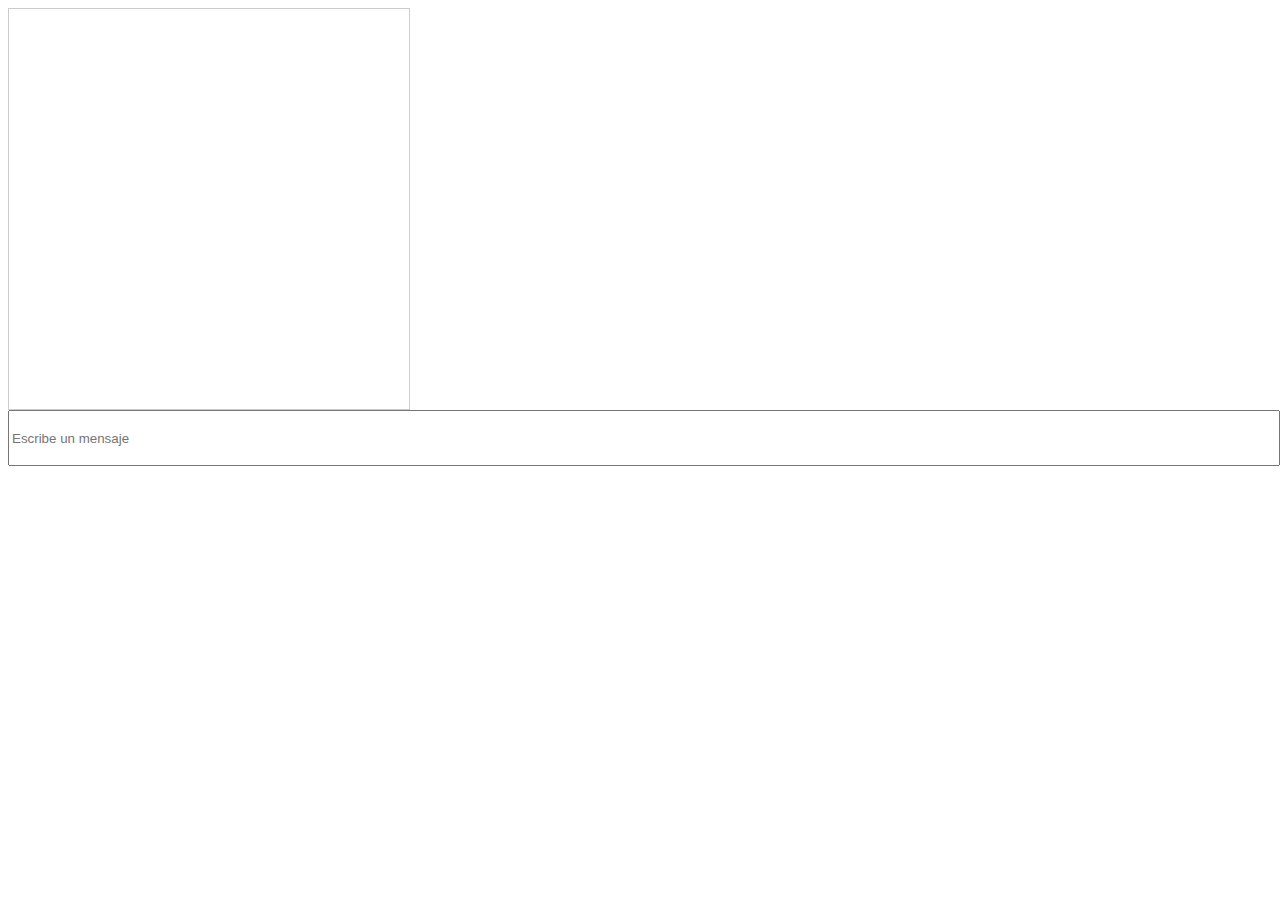
==== index.html @ 2ce2c071 "Create index.html" ====
<!DOCTYPE html>
<html>
<head>
  <title>Chat en tiempo real</title>
  <style>
    /* Estilos para el chat */
    #chat {
      width: 400px;
      height: 400px;
      border: 1px solid #ccc;
      overflow-y: scroll;
    }
    #input {
      width: 100%;
      height: 50px;
    }
  </style>
</head>
<body>
  <div id="chat"></div>
  <input id="input" type="text" placeholder="Escribe un mensaje">
  <script src="/socket.io/socket.io.js"></script>
  <script src="main.js"></script>
</body>
</html>
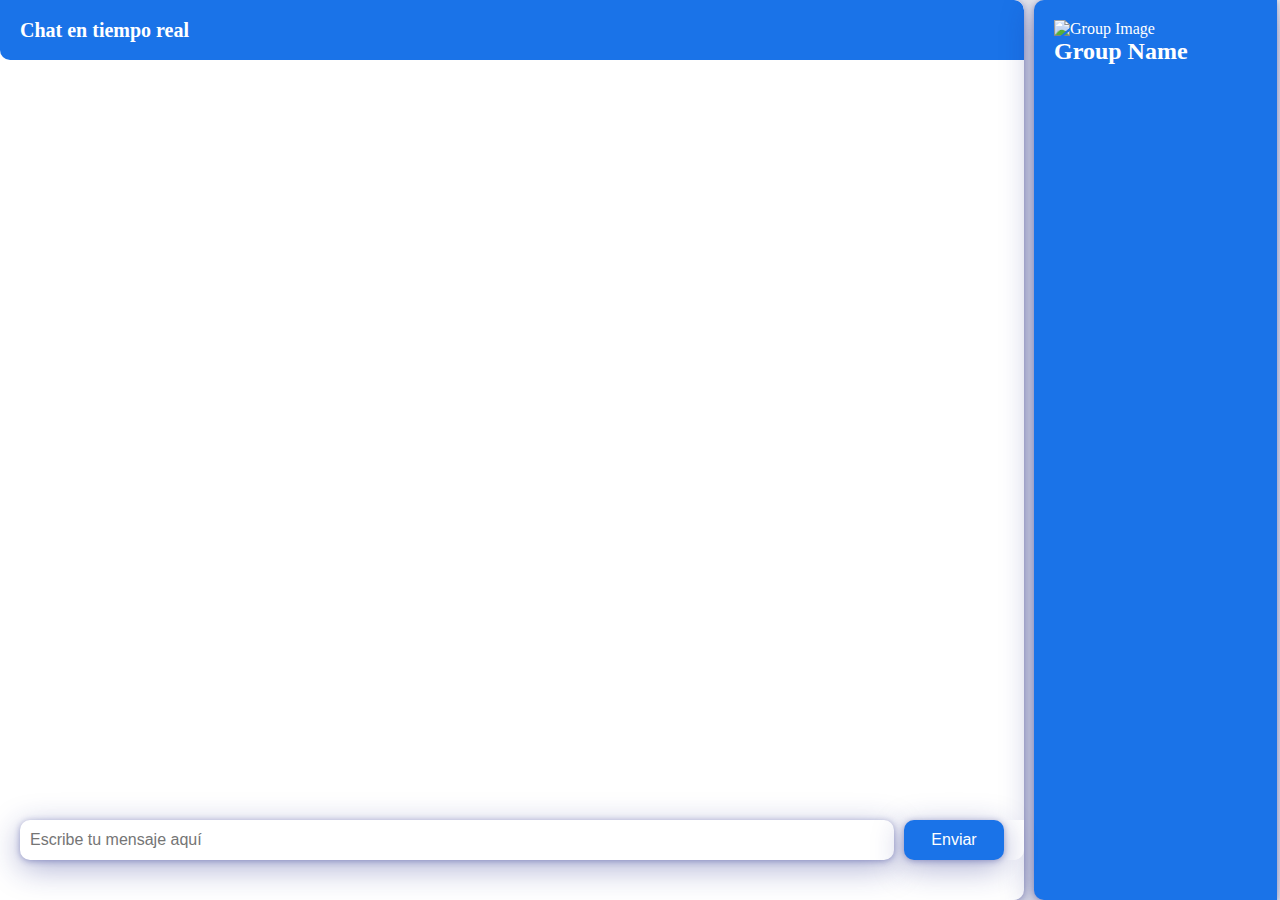
==== commit fafb32aa: "updates files" ====
--- a/index.html
+++ b/index.html
@@ -2,24 +2,27 @@
 <html>
 <head>
   <title>Chat en tiempo real</title>
-  <style>
-    /* Estilos para el chat */
-    #chat {
-      width: 400px;
-      height: 400px;
-      border: 1px solid #ccc;
-      overflow-y: scroll;
-    }
-    #input {
-      width: 100%;
-      height: 50px;
-    }
-  </style>
+  <link rel="stylesheet" href="css/style.css">
 </head>
 <body>
-  <div id="chat"></div>
-  <input id="input" type="text" placeholder="Escribe un mensaje">
-  <script src="/socket.io/socket.io.js"></script>
-  <script src="main.js"></script>
+  <div class="chat-container">
+    <div class="chat-box">
+      <div class="chat-header">
+        <h1>Chat en tiempo real</h1>
+      </div>
+      <div class="chat-messages"></div>
+      <div class="chat-input">
+        <input type="text" placeholder="Escribe tu mensaje aquí">
+        <button>Enviar</button>
+      </div>
+    </div>
+    <aside class="chat-aside">
+      <div class="fot-chat">
+        <img src="https://cn.i.cdn.ti-platform.com/content/530/showpage/clarence/es/clarence-200x200.png" alt="Group Image">
+      <h2>Group Name</h2>
+      </div>
+    </aside>
+  </div>
+  
 </body>
 </html>
--- a/css/style.css
+++ b/css/style.css
@@ -0,0 +1,175 @@
+/* Estilos globales */
+:root {
+    --background-color: #f2f2f2;
+    --primary-color: #1a73e8;
+    --secondary-color: #ffffff;
+    --font-size: 16px;
+    --border-radius: 10px;
+    --box-shadow: 0 8px 32px 0 rgba(31, 38, 135, 0.37),
+                  0 1px 6px 0 rgba(31, 38, 135, 0.37);
+  }
+  
+  * {
+    margin: 0;
+    padding: 0;
+    box-sizing: border-box;
+  }
+  
+  body {
+    font-size: var(--font-size);
+    background-color: var(--background-color);
+  }
+
+  .chat-input {
+    display: flex;
+    bottom: 40px;
+    width: 80%;
+    position: absolute;
+    align-items: center;
+    padding: 0 20px;
+    background-color: var(--secondary-color);
+    border-radius: 0 0 var(--border-radius) var(--border-radius);
+  } 
+  .chat-container {
+    width: 100%;
+    display: grid;
+    grid-template-columns: 80% 19%;
+    gap: 10px;
+    height: 100vh;
+  }
+  
+  .chat-box {
+    width: 100%;
+    height: 100%;
+    border-radius: 0 var(--border-radius) var(--border-radius) 0;
+    box-shadow: var(--box-shadow);
+    background-color: var(--secondary-color);
+    overflow: hidden;
+  }
+  
+  .chat-header {
+    display: flex;
+    justify-content: space-between;
+    align-items: center;
+    height: 60px;
+    padding: 0 20px;
+    background-color: var(--primary-color);
+    color: var(--secondary-color);
+    border-radius: 0 var(--border-radius) 0 var(--border-radius);
+  }
+  
+  .chat-header h1 {
+    font-size: 20px;
+  }
+  
+  .chat-messages {
+    flex-grow: 1;
+    overflow-y: auto;
+    padding: 20px;
+  }
+  
+  .chat-message {
+    margin-bottom: 10px;
+    padding: 10px;
+    border-radius: var(--border-radius);
+    background-color: var(--primary-color);
+    color: var(--secondary-color);
+    box-shadow: var(--box-shadow);
+  }
+  
+  .chat-message:last-child {
+    margin-bottom: 0;
+  }
+  
+  
+  .chat-input input[type="text"] {
+    flex-grow: 1;
+    height: 40px;
+    padding: 10px;
+    border-radius: var(--border-radius);
+    border: none;
+    box-shadow: var(--box-shadow);
+    background-color: var(--secondary-color);
+    font-size: var(--font-size);
+  }
+  
+  .chat-input button {
+    margin-left: 10px;
+    height: 40px;
+    width: 100px;
+    border: none;
+    border-radius: var(--border-radius);
+    box-shadow: var(--box-shadow);
+    background-color: var(--primary-color);
+    color: var(--secondary-color);
+    font-size: var(--font-size);
+    cursor: pointer;
+    transition: all 0.3s ease-in-out;
+  }
+  
+  .chat-input button:hover {
+    background-color: transparent;
+    color: var(--primary-color);
+  }
+  
+  .chat-aside {
+    width: 100%;
+    height: 100vh;
+    display: flex;
+    flex-direction: column;
+    background-color: var(--primary-color);
+    color: var(--secondary-color);
+    border-radius: var(--border-radius) 0 0 var(--border-radius);
+    box-shadow: var(--box-shadow);
+    overflow: hidden;
+    }
+    
+    .chat-aside-header {
+    display: flex;
+    align-items: center;
+    justify-content: center;
+    height: 60px;
+    background-color: var(--primary-color);
+    color: var(--secondary-color);
+    border-radius: var(--border-radius) 0 0 0;
+    }
+    
+    .chat-aside-header h2 {
+    font-size: 20px;
+    }
+    
+    .chat-users {
+    flex-grow: 1;
+    overflow-y: auto;
+    padding: 20px;
+    }
+    
+    .chat-user {
+    display: flex;
+    align-items: center;
+    padding: 10px;
+    transition: all 0.3s ease-in-out;
+    }
+    
+    .chat-user:hover {
+    background-color: rgba(255, 255, 255, 0.1);
+    }
+    
+    .chat-user img {
+    height: 40px;
+    width: 40px;
+    border-radius: 50%;
+    margin-right: 10px;
+    }
+    
+    .chat-user h3 {
+    font-size: 16px;
+    }
+    
+    .active-user {
+    background-color: rgba(255, 255, 255, 0.2);
+    }
+
+    .fot-chat{
+        margin: 20px 0px 0px 20px;
+    }